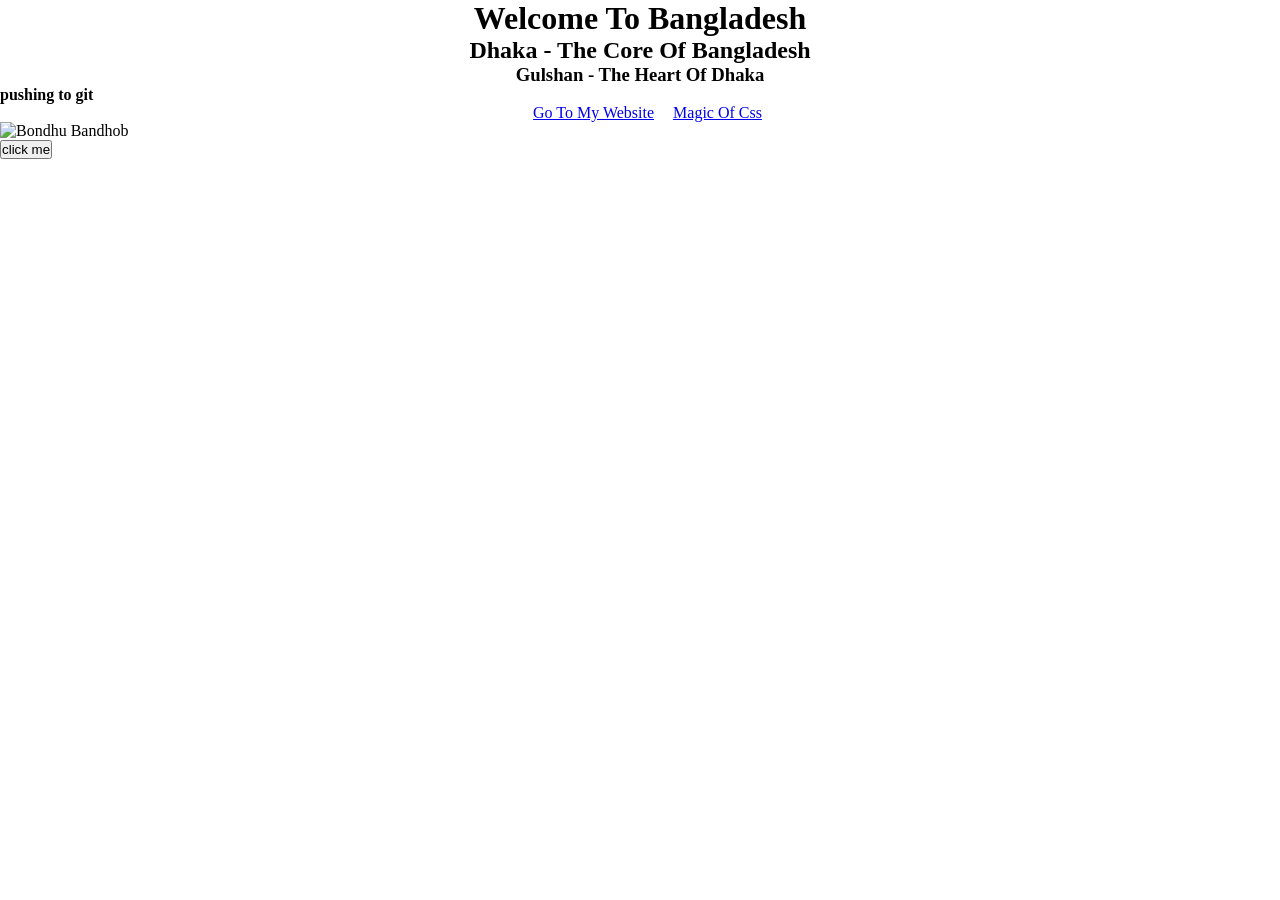
==== index.html @ c2c668a8 "push" ====
<!DOCTYPE html>
<html lang="en">
<head>
    <meta charset="UTF-8">
    <meta http-equiv="X-UA-Compatible" content="IE=edge">
    <meta name="viewport" content="width=device-width, initial-scale=1.0">
    <link rel="stylesheet" href="stylesheet.css">
    <title>My First Website</title>
</head>
<body>
    <h1>Welcome To Bangladesh</h1>
    <h2>Dhaka - The Core Of Bangladesh</h2>
    <h3>Gulshan - The Heart Of Dhaka</h3>
    <h4>pushing to git</h4>
    <div class="link">
        <a class="my-website" href="#">go to my website</a>
        <a href="/beatiful.html">magic of css</a>
    </div>
   
    <div class="image">
        <img src="https://plus.unsplash.com/premium_photo-1663013582031-2721882c257b?ixlib=rb-4.0.3&ixid=MnwxMjA3fDB8MHxwaG90by1wYWdlfHx8fGVufDB8fHx8&auto=format&fit=crop&w=1170&q=80" alt="Bondhu Bandhob">
    </div>
    <button>click me</button>
</body>
</html>
---- stylesheet.css ----
*{
    margin: 0;
    padding: 0;
}
h1,h2,h3{
    text-align: center;
    text-transform: capitalize;
}
.link{
    text-align: center;
    text-transform: capitalize;
}
.my-website{
    padding: 5px 15px;
}
.image img{
    width: 100%;
}
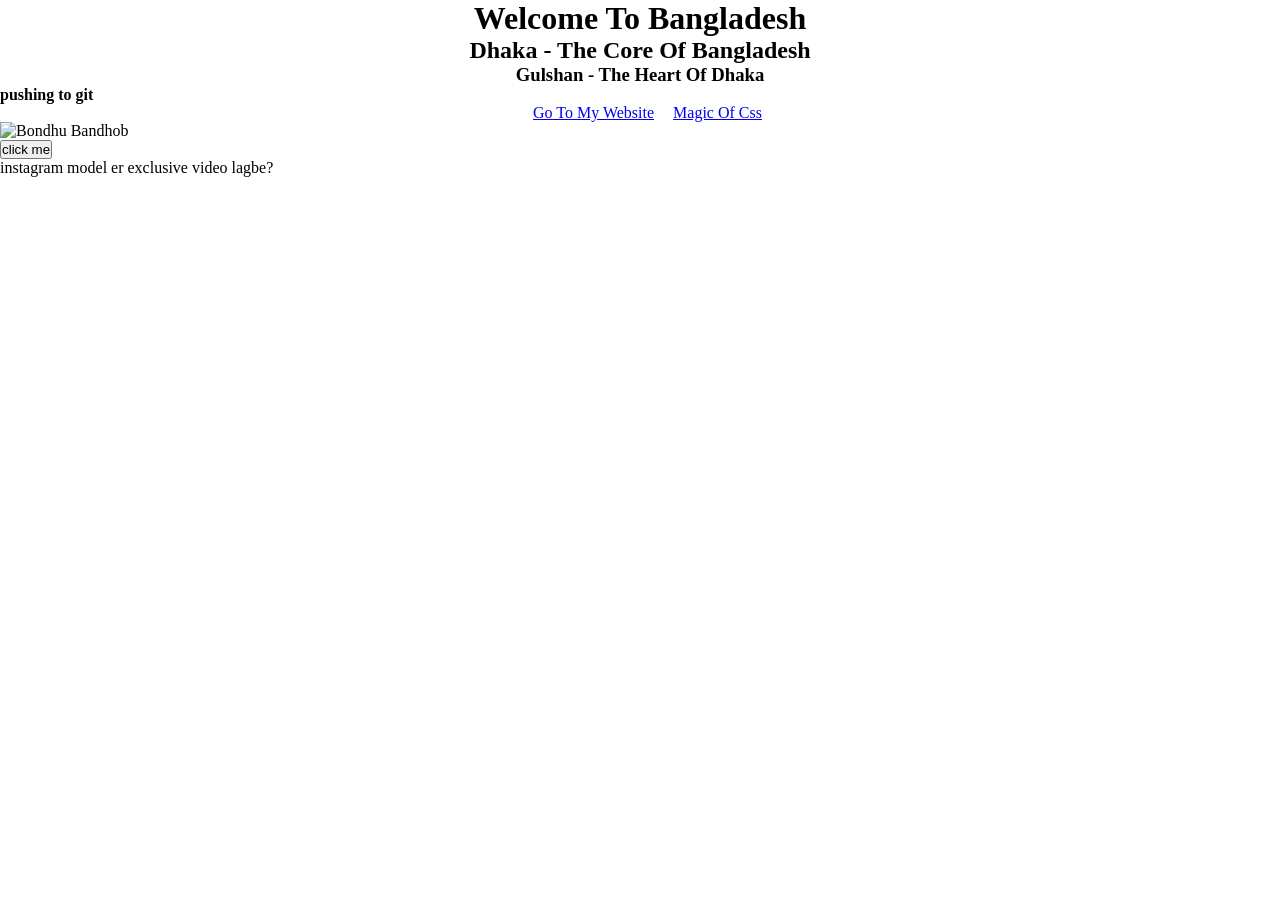
==== commit cb5b2fd4: "instagram model" ====
--- a/index.html
+++ b/index.html
@@ -21,5 +21,6 @@
         <img src="https://plus.unsplash.com/premium_photo-1663013582031-2721882c257b?ixlib=rb-4.0.3&ixid=MnwxMjA3fDB8MHxwaG90by1wYWdlfHx8fGVufDB8fHx8&auto=format&fit=crop&w=1170&q=80" alt="Bondhu Bandhob">
     </div>
     <button>click me</button>
+    <p>instagram model er exclusive video lagbe?</p>
 </body>
 </html>
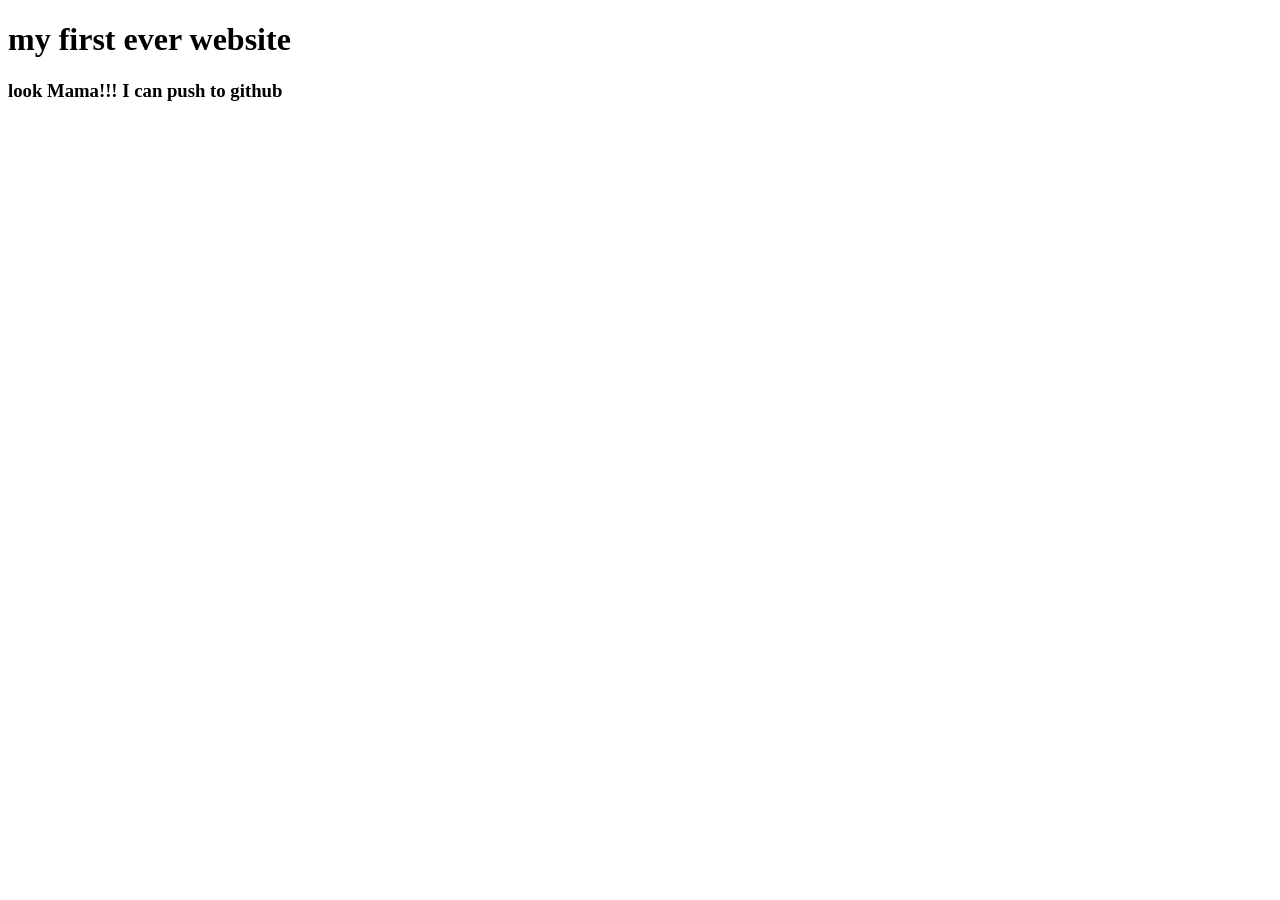
==== commit f0a2f8bf: "pushed to github" ====
--- a/index.html
+++ b/index.html
@@ -2,25 +2,11 @@
 <html lang="en">
 <head>
     <meta charset="UTF-8">
-    <meta http-equiv="X-UA-Compatible" content="IE=edge">
     <meta name="viewport" content="width=device-width, initial-scale=1.0">
-    <link rel="stylesheet" href="stylesheet.css">
-    <title>My First Website</title>
+    <title>Document</title>
 </head>
 <body>
-    <h1>Welcome To Bangladesh</h1>
-    <h2>Dhaka - The Core Of Bangladesh</h2>
-    <h3>Gulshan - The Heart Of Dhaka</h3>
-    <h4>pushing to git</h4>
-    <div class="link">
-        <a class="my-website" href="#">go to my website</a>
-        <a href="/beatiful.html">magic of css</a>
-    </div>
-   
-    <div class="image">
-        <img src="https://plus.unsplash.com/premium_photo-1663013582031-2721882c257b?ixlib=rb-4.0.3&ixid=MnwxMjA3fDB8MHxwaG90by1wYWdlfHx8fGVufDB8fHx8&auto=format&fit=crop&w=1170&q=80" alt="Bondhu Bandhob">
-    </div>
-    <button>click me</button>
-    <p>instagram model er exclusive video lagbe?</p>
+    <h1>my first ever website</h1>
+    <h3>look Mama!!! I can push to github </h3>
 </body>
 </html>
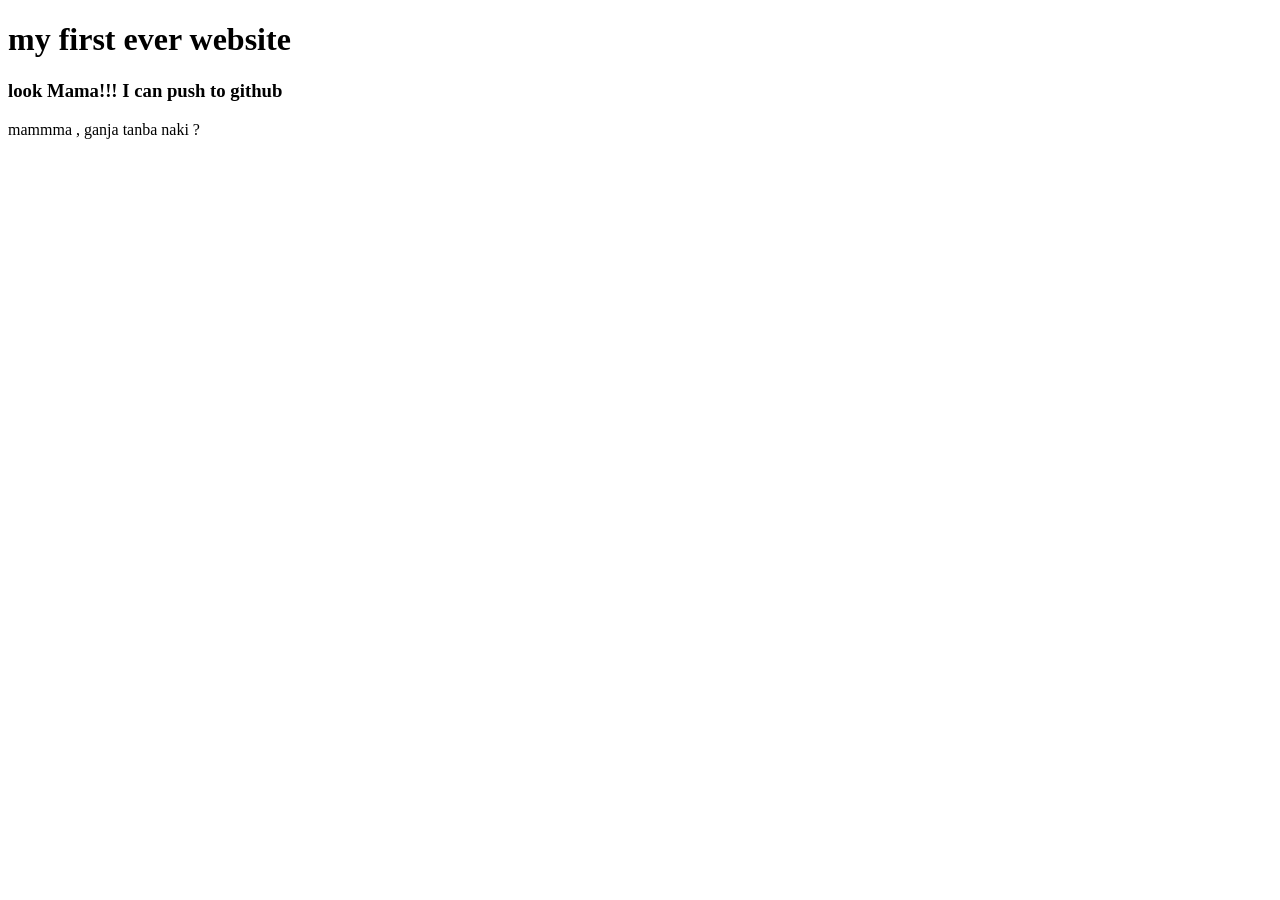
==== commit 46b7832a: "prono" ====
--- a/index.html
+++ b/index.html
@@ -8,5 +8,8 @@
 <body>
     <h1>my first ever website</h1>
     <h3>look Mama!!! I can push to github </h3>
+    <div class="prosno">
+        <p>mammma , ganja tanba naki ?</p>
+    </div>
 </body>
 </html>
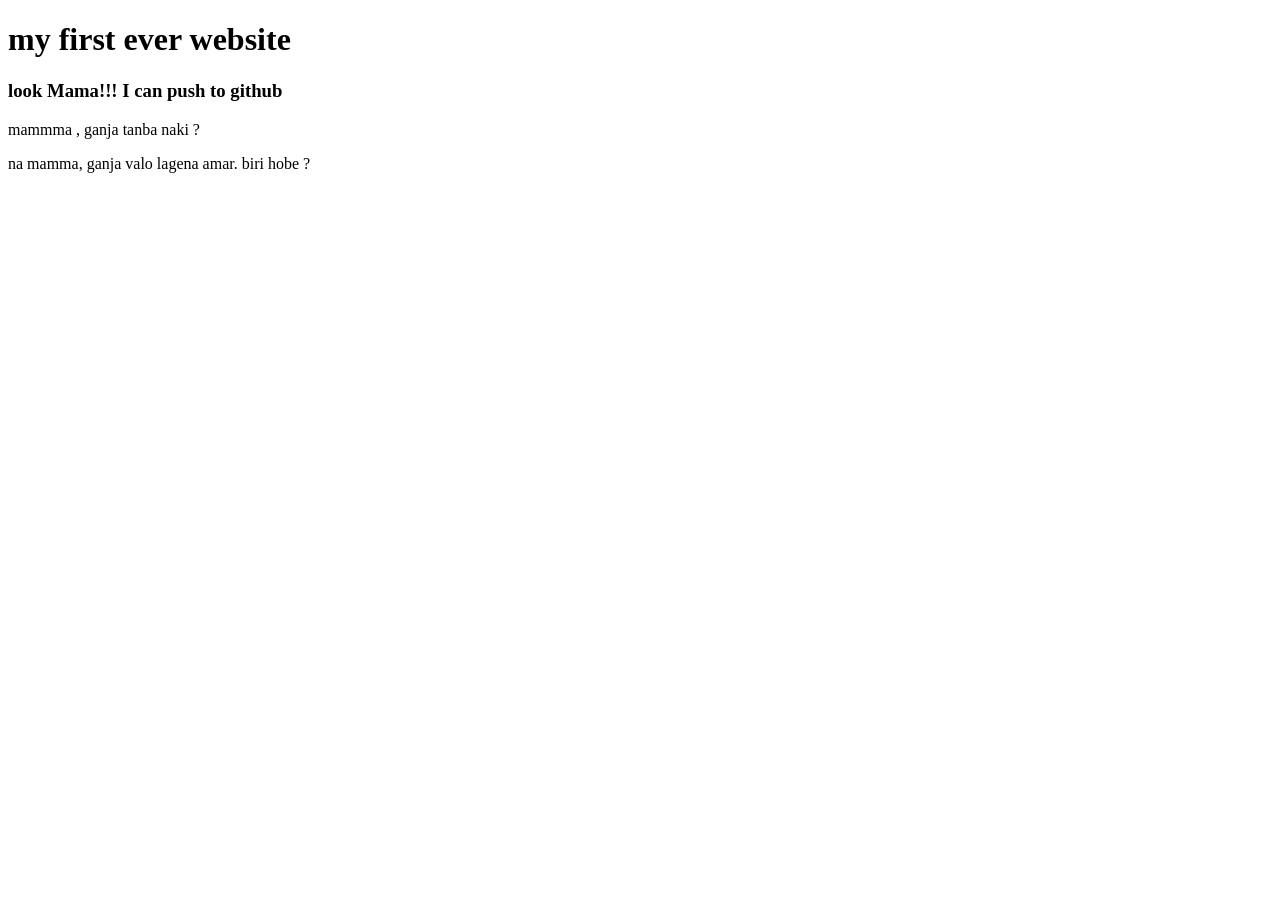
==== commit f3af1422: "notun-kisu" ====
--- a/index.html
+++ b/index.html
@@ -10,6 +10,7 @@
     <h3>look Mama!!! I can push to github </h3>
     <div class="prosno">
         <p>mammma , ganja tanba naki ?</p>
+        <p>na mamma, ganja valo lagena amar. biri hobe ?</p>
     </div>
 </body>
 </html>
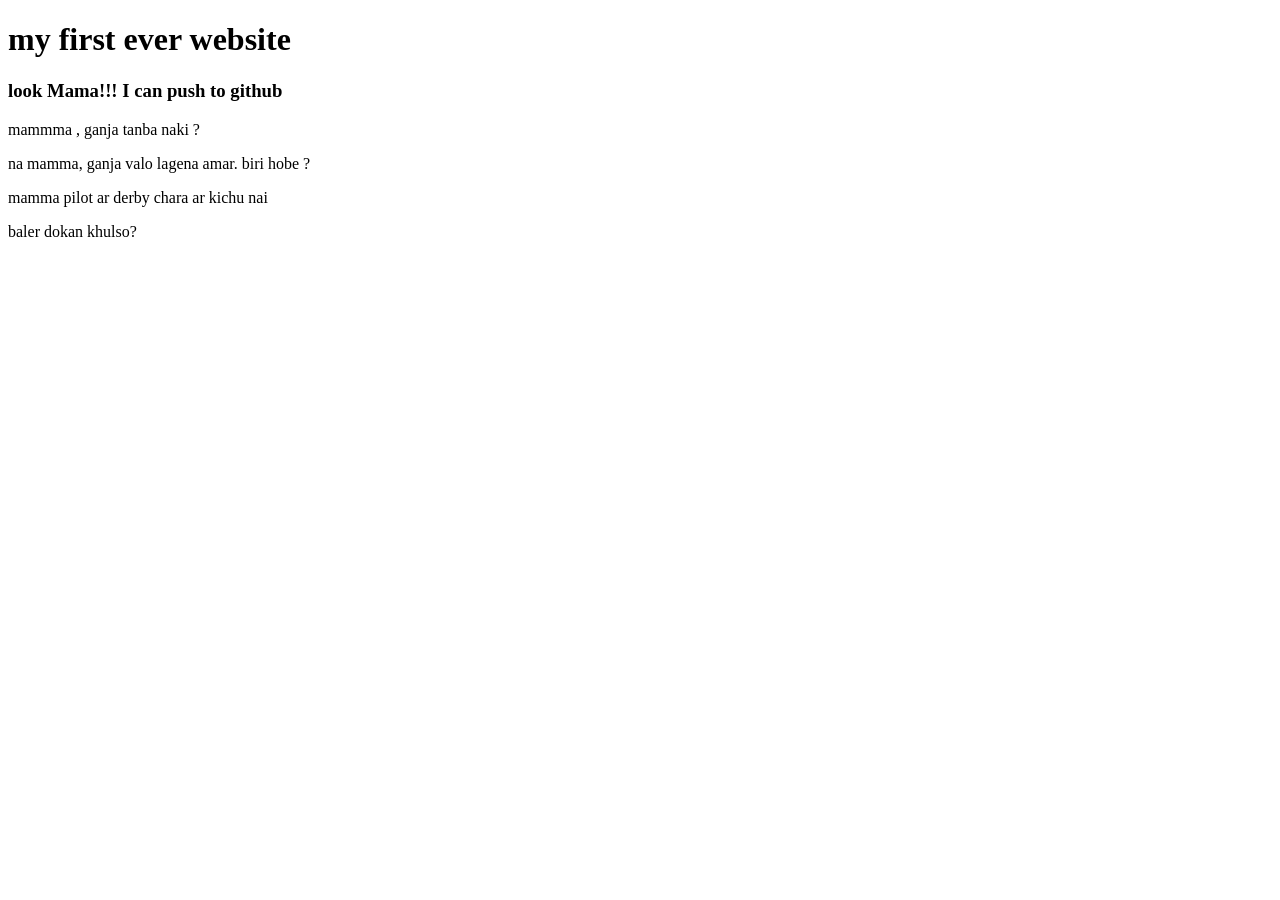
==== commit d7b1aed2: "update" ====
--- a/index.html
+++ b/index.html
@@ -11,6 +11,8 @@
     <div class="prosno">
         <p>mammma , ganja tanba naki ?</p>
         <p>na mamma, ganja valo lagena amar. biri hobe ?</p>
+        <p>mamma pilot ar derby chara ar kichu nai</p>
+        <p>baler dokan khulso?</p>
     </div>
 </body>
 </html>
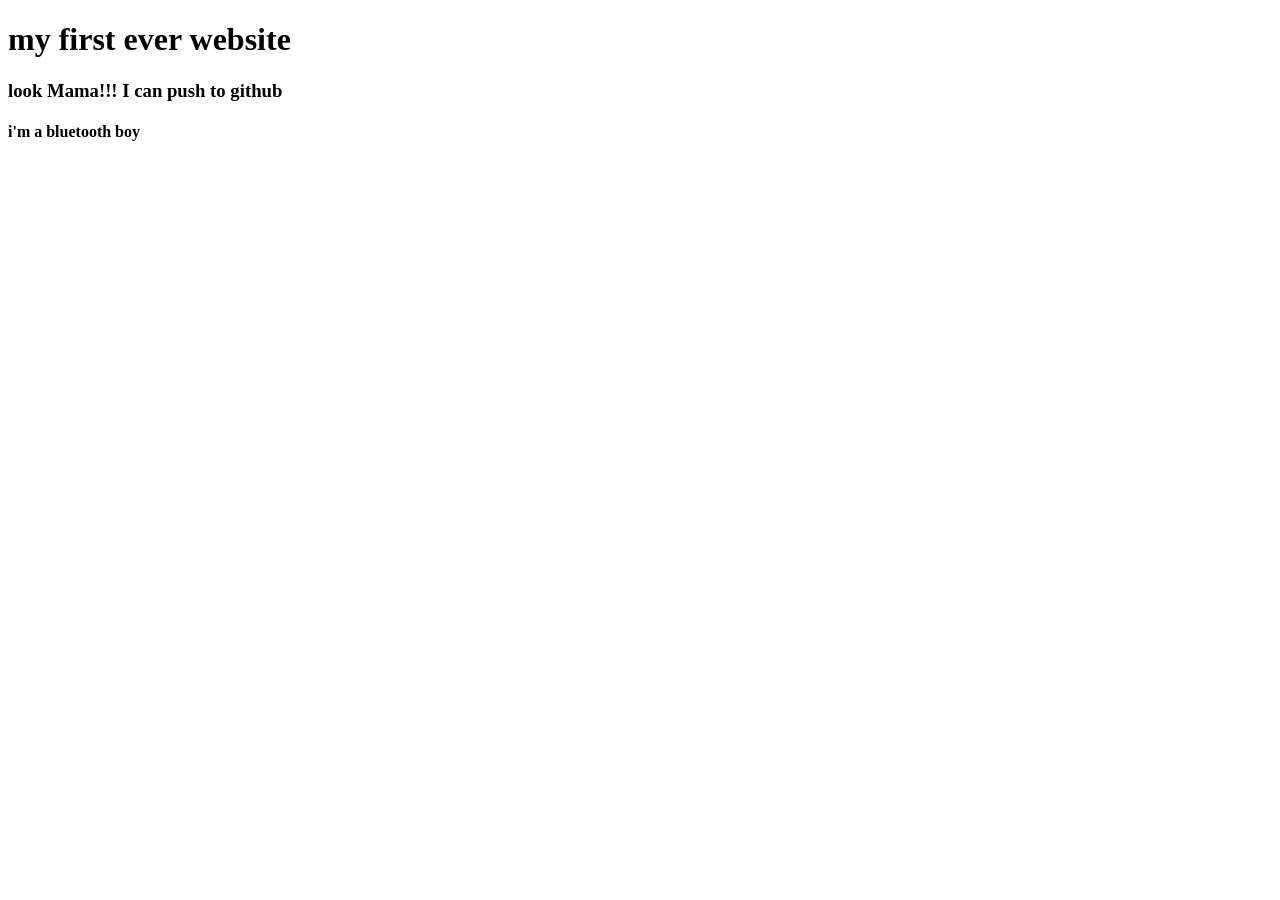
==== commit 78bdf2e9: "ektu add korlam" ====
--- a/index.html
+++ b/index.html
@@ -8,11 +8,6 @@
 <body>
     <h1>my first ever website</h1>
     <h3>look Mama!!! I can push to github </h3>
-    <div class="prosno">
-        <p>mammma , ganja tanba naki ?</p>
-        <p>na mamma, ganja valo lagena amar. biri hobe ?</p>
-        <p>mamma pilot ar derby chara ar kichu nai</p>
-        <p>baler dokan khulso?</p>
-    </div>
+    <h4>i'm a bluetooth boy</h4>
 </body>
 </html>
